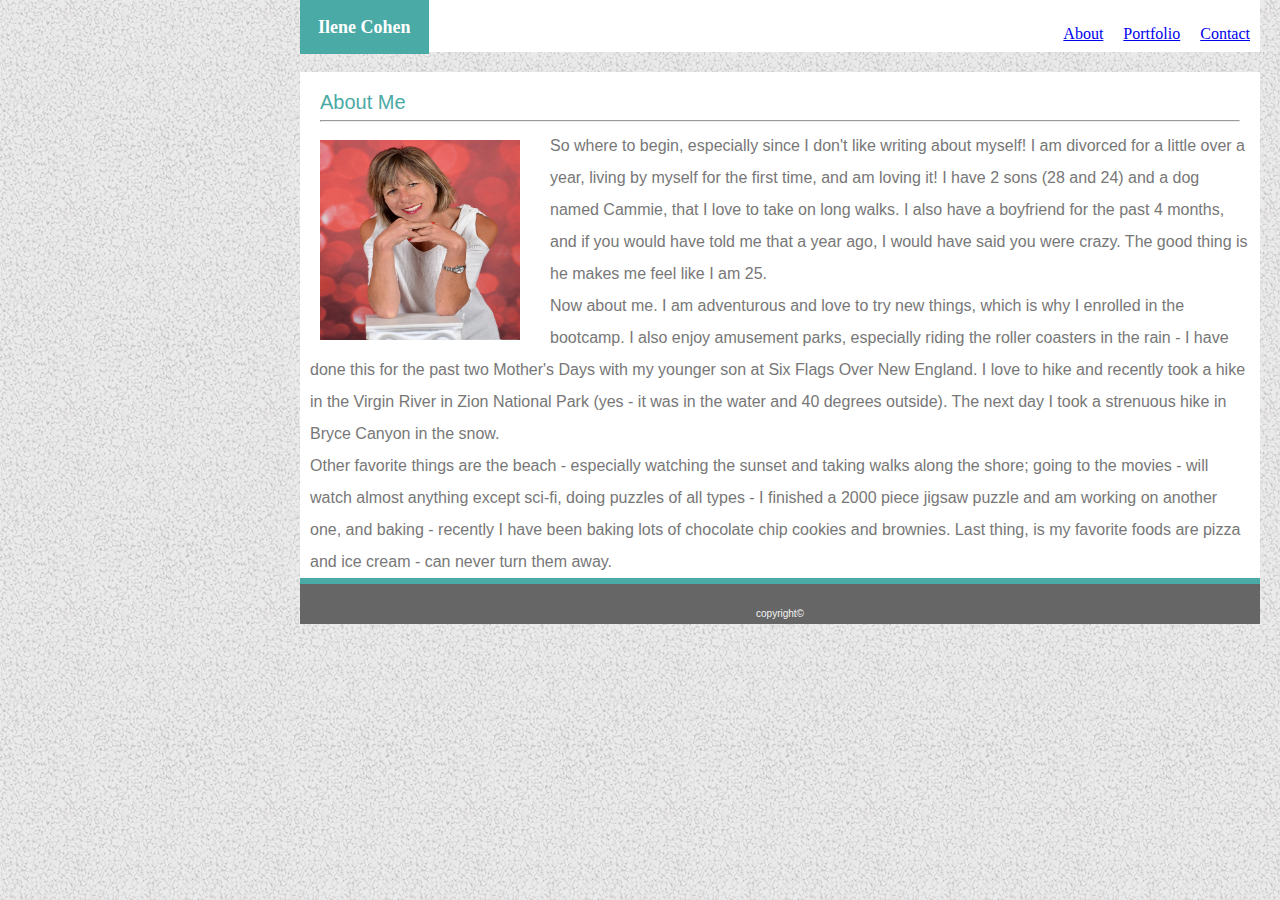
==== index.html @ 582e557c "ilene reposive - chad" ====
<!-- HW - week 1 - Basic Portfolio -->
<!DOCTYPE html>
<html lang="en-us">

<head>
  <meta name="viewport" content="width=device-width, initial-scale=1.0" charset="UTF-8">
  <title>About Ilene Cohen</title>

  <!-- Point to CSS style sheets -->
  <link rel="stylesheet" type="text/css" href="assets/css/reset.css">
  <link rel="stylesheet" type="text/css" href="assets/css/style.css">
 </head>


  <!-- heading of pages --> 
  
  <div id="mainheader"> 
    <header id="name">
     Ilene Cohen
   </header>
   <br>
   
  <!-- Nav Bar -->
  
    <ul>
        <li><a href="contact.html">Contact</a></li>
        <li><a href="portfolio.html">Portfolio</a></li> 
        <li><a href="index.html">About</a></li>   
    </ul>
  </div> 

   <body>
     
    <div id="maincontent">
      <p id="pagecontent">
        About Me
      </p>
    <!-- create line after -->
      <hr id="lineattop">

      <img id="bio-image" src="assets/images/4414550-Revised2.jpg" alt="Ilene Cohen">
      <div id="para">
        <p>
          So where to begin, especially since I don't like writing about myself! 
          I am divorced for a little over a year, living by myself for the first time, and am loving it!
          I have 2 sons (28 and 24) and a dog named Cammie, that I love to take on long walks.  I also have a boyfriend for the past
          4 months, and if you would have told me that a year ago, I would have said you were crazy. The good thing is he makes
          me feel like I am 25.  
          
        </p>       
      
       <p>Now about me.  I am adventurous and love to try new things, which is why I enrolled in the bootcamp. I also enjoy
        amusement parks, especially riding the roller coasters in the rain - I have done this for the past two Mother's Days with my
        younger son at Six Flags Over New England.  I love to hike and recently took a hike in the Virgin River in Zion National Park 
        (yes - it was in the water and 40 degrees outside). The next day I took a strenuous hike in Bryce Canyon in the snow.
       </p>

        <p>Other favorite things are the beach - especially watching the sunset and taking walks along the shore; going to the movies -
        will watch almost anything except sci-fi, doing puzzles of all types - I finished a 2000 piece jigsaw puzzle and 
        am working on another one, and baking - recently I have been baking lots of chocolate chip cookies and brownies. Last thing, is my
        favorite foods are pizza and ice cream - can never turn them away.
        </p>
      </div>
    </body>
  
    <div id="footerline">

    </div>
    <footer> 
      copyright&copy
    </footer>

  </div>

</body>

</html>
---- assets/css/style.css ----
/**
    * Basic Portfolio stylesheet
**/


* {
   box-sizing: border-box;
         
      }
/** 
    * body style
**/


body {
    font-family: "Arial", "Helvetica Neue", Helvetica, sans-serif;
    color: #777777;
    background-image: url("../images/gravel/gravel.png");
    border: #dddddd;
    width: 960px;
    margin-left: 300px;
    margin-right: 300px;
    margin-top: 0;
    padding-bottom: 100px;
        }


/** 
    * Main header style
**/

#mainheader {
    background: #ffffff;
    border: #cccccc;  
    font-family: 'Georgia', 'Times New Roman', Times, serif;  
       }

/** 
     *  name style
**/

#name {background: #4aaaa5;
    color: white;
    font-size: 18px;
    font-weight: bold;
    padding: 18px;
    float: left;
     }

/** 
     * navigation bar style
**/

ul {
    list-style-type: none;
    margin: 0;
    padding: 0;
    overflow: hidden;
    }

li {
    float: right;
}

li a {
        display: block; 
        padding: 10px;
    }

/** 
   * main content style
**/
#maincontent {
    background: #ffffff;
    border: #dddddd;
     
}
/**
  * under header style
**/
#pagecontent {
    color: #4aaaa5;
    background: #ffffff;
    font-size: 20px;
    margin-left: 20px;
    margin-top: 20px;
    margin-right: 20px;
    padding-top: 20px;
    clear: both; 
      }

#bio-image {
    width: 200px;
    height: 200px;
    margin-top: 10px;
    margin-right: 20px;
    margin-left: 20px;
    float: left;
}
/** 
line color 
**/
hr {
   background-color: #4aaaa5;
   margin-left: 20px;
   margin-right: 20px;
    }
/** 
    *paragraph style
**/
#para {
    position: relative;
    left: 10px;
    font-size: 16px;
    margin-right: 20px;
    line-height: 2;
    }

/** 
    * form style
**/
#formcontent {
    margin-top: 10px;
    margin-right: 20px;
    margin-left: 20px;
        }
input {
    width: 100%;
}

/** message box **/
textarea {
    height: 150px;
    width: 100%;
}

/**
    * submit button style
**/
button {
    background: #4aaaa5;
    color: white;
    padding: 10px;
    margin-top: 10px;
    margin-left: 20px;
    margin-bottom: 10px;
}
/** 
      *picture styles
**/
#pictures {
    margin-top: 10px;
    margin-left: 20px;
    margin-right: 20px;
    padding-bottom: 300px;
        }

#piccontainer {
    display: flex;
    flex-direction: column;
    flex-wrap: wrap;
    height: 300px;
    max-height: 400px;
}
div#piccontainer figure {
    position: relative;
    width: 33.3%
    }

figcaption {
    position: absolute;
    bottom: 5px;
    background-color: #4aaaa5;
    color: white;
    padding-top: 5px;
    padding-bottom: 5px; 
    margin-left: 0px;
    margin-bottom: 5px;
    width: 100%;
    text-align: center;
}

figure img {
    max-width: 100%;
}
    
}
.txtbottomcenter {
    position: absolute;
    bottom: 5px;
    background-color: #4aaaa5;
    color: white;
    padding-top: 5px;
    padding-bottom: 5px; 
    margin-left: 0px;
    width: 100%;
    text-align: center;
    }

/**
   * footer style
**/

footer {
        background: #666666;
        text-align: center;
        font-size: 10px;
        padding-top: 25px;
        padding-bottom: 5px;
        color: whitesmoke;
        }

/** 
    * extra footer line
**/
#footerline {
    background: #4aaaa5;
    padding: 3px; 
    margin-bottom: -100;
}
/** 
    * These rules take effect when the browser's width
    is either 980px or less.
**/
@media screen and (max-width: 980px) {
/* The header will be fixed, body is left with wide margin */
  
    body {
    margin-left: 20px;
    margin-top: 20px;
    padding-left: 20px;
    padding-right: 400px;
                    }

 /** 
    * Main header style
**/

    #mainheader {
      width: 60%; 
      position: fixed;
      top: 0;
       }
    a {
    float: left;
    display: block;
    text-align: center;
    
}
     #name {
        margin-left: 20px;
        float: left;
            }

     #maincontent {
        margin-left: 20px;
        padding-left: 20px;
        margin-right: 100px;
        overflow: hidden;
         } 

    #pagecontent {
    margin-left: 20px;
    margin-top: 20px;
    padding-top: 20px;
    margin-right: 100px;
    overflow: hidden;
    clear: both; 
      }

    #bio-image {
    width: 100px;
    height: 100px;
    margin-top: 10px;
    margin-left: 20px;
    overflow: hidden
}
/** 
line color 
**/
    hr {
   background-color: #4aaaa5;
   margin-left: 20px;
   margin-right: 60px;
   overflow: hidden; 
    }

    #para {
    position: relative;
    font-size: 12px;
    margin-left: 20px;
    margin-right: 100px;
    line-height: 2;
    margin-bottom: 10px;
    padding: 0px;
    
           }

/** 
    *These rules take effect when the browser's width
    is either 768px or less.
**/
@media screen and (max-width: 768px) {
/* The header will be fixed and body left and takes up screen*/
* The header will be fixed, body is left with wide margin */
  
    body {
    margin-left: 10px;
    margin-top: 20px;
         }

 /** 
    * Main header style
**/
#mainheader {
    width: 60%; 
    position: fixed;
    top: 0;
     }

  a {
  float: left;
  display: block;
  text-align: center;
     }

   #name {
      margin-left: 20px;
      float: left;
      font-size: 20px;
      padding: 30px;
          }
    

     #maincontent {
        margin-left: 25px;
        padding-left: 0px;
        margin-right: 0px; 
        margin-top: 100px;
         overflow: hidden;
         } 

    #pagecontent {
    margin-left: 10px;
    margin-top: 20px;
    padding-top: 20px;
    overflow: hidden;
    clear: both; 
      }

    #bio-image {
    width: 300px;
    height: 300px;
    margin-top: 10px;
    margin-right: 0px;
    margin-left: 20px;
    overflow: hidden;
    float: left;
}
/** 
line color 
**/
    hr {
   background-color: #4aaaa5;
   margin-left: 10px;
   margin-right: 0px;
    }

    #para {
    position: relative;
    font-size: 12px;
    margin-left: 20px;
    line-height: 2;
    margin-bottom: 10px;
    padding: 0px;
    margin-right: 20px;
           }
}
/** 
    * These rules take effect when the browser's width
    is either 640px or less.
**/
@media screen and (max-width: 640px) {
/* The header will be staic */

body {
    margin-left: 10px;
    margin-top: 20px;
         }

 /** 
    * Main header style
**/

    #mainheader {
    /** background-color: blue; **/
       overflow: hidden;
    /** padding: 90px 10px; **/
        
       
       
              }

     #name {
        text-align: center;
        width: 100%;
        margin: 0px;
        font-size: 30px;
        overflow: hidden;
        
      
       
        
            }
    
    #mainheader ul {
        width: 100%;
        overflow: hidden;
        text-align: center;
        /** background-color: purple; **/
        padding-right: 175px;
        padding-left: 0px;  
        padding-bottom: 0px; 
        padding-top: 10px;
        font-size: 20px;
        display: block;
    
        
          
    }
     #maincontent {
        margin-left: 20px;
        padding-left: 10px;
        margin-right: 10px;
        margin-top: 100px;
       padding-top: 10px; 
       
     /**   background-color: green; **/
        width: 100%;
         } 

    #pagecontent {
    margin-left: 10px;
    margin-right: 10px;
    margin-top: 50px;
    clear: both;
    padding-top: 20px; 
    font-size: 30px;
    overflow: hidden;
    background-color: yellow;
    
        }

    #bio-image {
    width: 300px;
    height: 400px;
    margin-top: 20px;
    margin-right: 20px;
    margin-left: 20px;
    padding-right: 20px;
    width: 95%;
    clear: both;
    
    
}
/** 
line color 
**/
    hr {
   background-color: #4aaaa5;
   margin-left: 10px;
   margin-right: 20px;
    }

    #para {
    font-size: 18px;
    margin-left: 10px;
    line-height: 2;
    margin-bottom: 10px;
    margin-right: 20px;
    padding: 20px;
   

    
    
           }


}
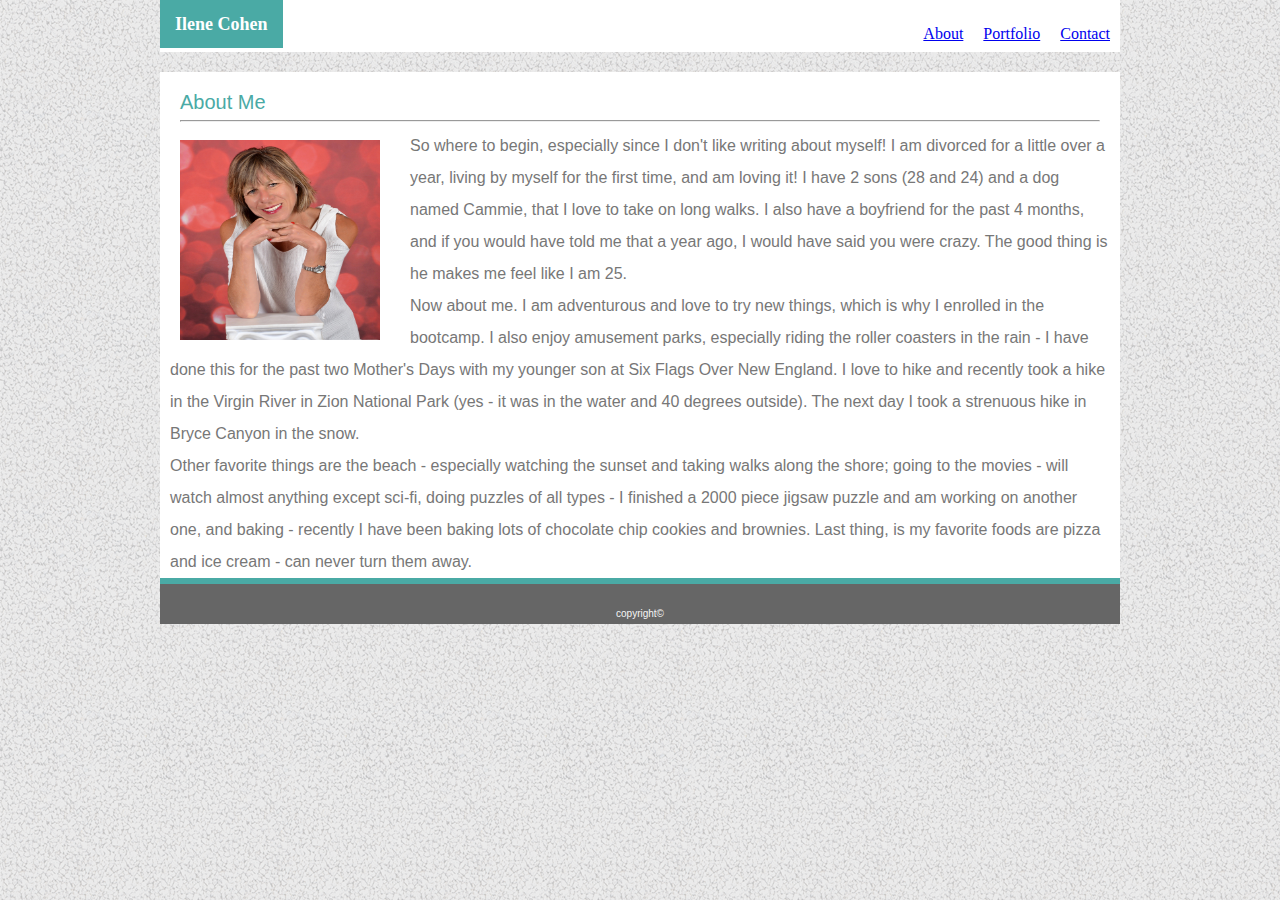
==== commit 55829500: "h2 final" ====
--- a/index.html
+++ b/index.html
@@ -1,4 +1,4 @@
-<!-- HW - week 1 - Basic Portfolio -->
+<!-- HW - week 2 - Responsive Portfolio -->
 <!DOCTYPE html>
 <html lang="en-us">
 
@@ -29,7 +29,7 @@
     </ul>
   </div> 
 
-   <body>
+   <body class = "thebody">
      
     <div id="maincontent">
       <p id="pagecontent">
--- a/assets/css/style.css
+++ b/assets/css/style.css
@@ -18,8 +18,7 @@
     background-image: url("../images/gravel/gravel.png");
     border: #dddddd;
     width: 960px;
-    margin-left: 300px;
-    margin-right: 300px;
+margin: 0 auto;
     margin-top: 0;
     padding-bottom: 100px;
         }
@@ -43,7 +42,7 @@
     color: white;
     font-size: 18px;
     font-weight: bold;
-    padding: 18px;
+    padding: 15px;
     float: left;
      }
 
@@ -71,6 +70,7 @@
    * main content style
 **/
 #maincontent {
+margin:20px auto;
     background: #ffffff;
     border: #dddddd;
      
@@ -184,7 +184,7 @@
     max-width: 100%;
 }
     
-}
+
 .txtbottomcenter {
     position: absolute;
     bottom: 5px;
@@ -226,10 +226,8 @@
 /* The header will be fixed, body is left with wide margin */
   
     body {
-    margin-left: 20px;
-    margin-top: 20px;
-    padding-left: 20px;
-    padding-right: 400px;
+        max-width: 768px;
+    margin: 0 auto;
                     }
 
  /** 
@@ -237,25 +235,27 @@
 **/
 
     #mainheader {
-      width: 60%; 
-      position: fixed;
+        margin: 0 auto;
+
+/* margin: 20 auto; */
+      /* width: 60%;  */
+      /* position: fixed; */
       top: 0;
        }
+
     a {
     float: left;
     display: block;
     text-align: center;
-    
-}
+        }
      #name {
         margin-left: 20px;
         float: left;
             }
 
      #maincontent {
-        margin-left: 20px;
-        padding-left: 20px;
-        margin-right: 100px;
+
+margin: 20px auto;
         overflow: hidden;
          } 
 
@@ -274,14 +274,14 @@
     margin-top: 10px;
     margin-left: 20px;
     overflow: hidden
-}
+    }
 /** 
 line color 
 **/
     hr {
    background-color: #4aaaa5;
    margin-left: 20px;
-   margin-right: 60px;
+   margin-right: 50px;
    overflow: hidden; 
     }
 
@@ -293,52 +293,132 @@
     line-height: 2;
     margin-bottom: 10px;
     padding: 0px;
-    
            }
-
+/** 
+    * form style
+**/
+#formcontent {
+    margin-top: 70px;
+    margin-right: 0px;
+    margin-left: 30px;
+    overflow: hidden;
+    padding-left: 0px;
+        }
+input {
+    width: 90%;
+    margin-top: 40px;
+    padding-top: 35px;
+}
+    
+           /** message box **/
+    textarea {
+    height: 150px;
+    width: 90%;
+    margin-top: 40px;
+    }   
+     #pictures {
+            margin-top: 10px;
+            margin-left: 10px;
+            margin-right: 0px;
+            overflow: hidden;
+            padding-top: 10px;
+         }
+        
+        #piccontainer {
+            display: flex;
+            flex-direction: column;
+            flex-wrap: wrap;
+            height: 300px;
+            max-height: 400px;
+            width: 100%;
+        }
+        div#piccontainer figure {
+            position: relative;
+            width: 45%;
+            margin-top: 20px;
+            margin-left: 10px;
+            margin-right: 10px;
+            overflow:hidden;
+            }
+        
+        figcaption {
+            position: absolute;
+            bottom: 5px;
+            background-color: #4aaaa5;
+            color: white;
+            padding-top: 5px;
+            padding-bottom: 5px; 
+            margin-left: 0px;
+            margin-bottom: 5px;
+            width: 100%;
+            text-align: center;
+        }
+        
+        figure img {
+            max-width: 100%;
+        }
+    
+        .txtbottomcenter {
+            position: absolute;
+            bottom: 5px;
+            background-color: #4aaaa5;
+            color: white;
+            padding-top: 5px;
+            padding-bottom: 5px; 
+            margin-left: 0px;
+            width: 100%;
+            text-align: center;
+            }
+   }
 /** 
     *These rules take effect when the browser's width
     is either 768px or less.
 **/
 @media screen and (max-width: 768px) {
-/* The header will be fixed and body left and takes up screen*/
-* The header will be fixed, body is left with wide margin */
+    /* The header will be fixed and body left and takes up screen*/
+/* * The header will be fixed, body is left with wide margin */ */
   
-    body {
-    margin-left: 10px;
+body {
+    max-width: 400px;
+    /* margin: 20 auto; */
+/* margin-left: 10px; */
+margin-top: 200px;
     margin-top: 20px;
          }
 
+
+        .thebody{
+            margin:0 auto;
+            max-width: 640px; 
+        }
  /** 
     * Main header style
 **/
-#mainheader {
-    width: 60%; 
-    position: fixed;
+    #mainheader {
+
+    /* width: 60%;  */
+    /* position: fixed; */
     top: 0;
      }
 
-  a {
-  float: left;
-  display: block;
-  text-align: center;
+    a {
+        float: left;
+        display: block;
+        text-align: center;
      }
 
    #name {
       margin-left: 20px;
       float: left;
       font-size: 20px;
-      padding: 30px;
-          }
-    
-
-     #maincontent {
-        margin-left: 25px;
-        padding-left: 0px;
-        margin-right: 0px; 
-        margin-top: 100px;
+      padding: 15px;
+    }
+
+    #maincontent {
+
+margin: 20px auto;
          overflow: hidden;
-         } 
+     } 
 
     #pagecontent {
     margin-left: 10px;
@@ -356,15 +436,15 @@
     margin-left: 20px;
     overflow: hidden;
     float: left;
-}
+    }
 /** 
 line color 
 **/
     hr {
-   background-color: #4aaaa5;
-   margin-left: 10px;
-   margin-right: 0px;
-    }
+     background-color: #4aaaa5;
+    margin-left: 10px;
+    margin-right: 0px;
+     }
 
     #para {
     position: relative;
@@ -375,6 +455,83 @@
     padding: 0px;
     margin-right: 20px;
            }
+/** 
+    * form style
+**/
+#formcontent {
+    margin-top: 70px;
+    margin-right: 0px;
+    margin-left: 30px;
+    overflow: hidden;
+    padding-left: 0px;
+        }
+input {
+    width: 90%;
+    margin-top: 30px;
+    padding-top: 30px;
+}
+
+/** message box **/
+textarea {
+    height: 150px;
+    width: 90%;
+    margin-top: 55px;
+}
+#pictures {
+    margin-top: 70px;
+    margin-left: 30px;
+    margin-right: 0px;
+    overflow: hidden;
+ }
+
+#piccontainer {
+    display: flex;
+    flex-direction: column;
+    flex-wrap: wrap;
+    height: 300px;
+    max-height: 400px;
+    
+}
+div#piccontainer figure {
+    position: relative;
+    width: 100%;
+    margin-top: 20px;
+    margin-left: 10px;
+    margin-right: 10px;
+    overflow:hidden;
+  
+    }
+
+figcaption {
+    position: absolute;
+    bottom: 5px;
+    background-color: #4aaaa5;
+    color: white;
+    padding-top: 5px;
+    padding-bottom: 5px; 
+    margin-left: 0px;
+    margin-bottom: 5px;
+    width: 100%;
+    text-align: center;
+}
+
+figure img {
+    max-width: 100%;
+}
+    
+
+.txtbottomcenter {
+    position: absolute;
+    bottom: 5px;
+    background-color: #4aaaa5;
+    color: white;
+    padding-top: 5px;
+    padding-bottom: 5px; 
+    margin-left: 0px;
+    width: 100%;
+    text-align: center;
+    }
+
 }
 /** 
     * These rules take effect when the browser's width
@@ -384,21 +541,22 @@
 /* The header will be staic */
 
 body {
-    margin-left: 10px;
+    max-width: 380px;
     margin-top: 20px;
          }
 
+         .thebody{
+             margin:0 auto;
+            max-width: 420px;
+
+         }
+
  /** 
     * Main header style
 **/
 
     #mainheader {
-    /** background-color: blue; **/
        overflow: hidden;
-    /** padding: 90px 10px; **/
-        
-       
-       
               }
 
      #name {
@@ -407,35 +565,23 @@
         margin: 0px;
         font-size: 30px;
         overflow: hidden;
-        
+            }
+    
+    #mainheader ul {
+    
       
-       
-        
-            }
-    
-    #mainheader ul {
-        width: 100%;
-        overflow: hidden;
-        text-align: center;
-        /** background-color: purple; **/
-        padding-right: 175px;
-        padding-left: 0px;  
+  
+       width:100%;
+        padding-right: 80px;
         padding-bottom: 0px; 
         padding-top: 10px;
         font-size: 20px;
-        display: block;
-    
-        
-          
+      
     }
      #maincontent {
-        margin-left: 20px;
-        padding-left: 10px;
-        margin-right: 10px;
-        margin-top: 100px;
+
+        margin: 20px auto;
        padding-top: 10px; 
-       
-     /**   background-color: green; **/
         width: 100%;
          } 
 
@@ -447,7 +593,6 @@
     padding-top: 20px; 
     font-size: 30px;
     overflow: hidden;
-    background-color: yellow;
     
         }
 
@@ -479,15 +624,98 @@
     margin-bottom: 10px;
     margin-right: 20px;
     padding: 20px;
-   
-
-    
-    
-           }
-
-
-}
-
-
-
-
+    }
+    #pictures {
+        margin-top: 40px;
+        margin-left: 30px;
+        margin-right: 0px;
+        overflow: hidden;
+        padding-left: 0px; 
+     }
+    
+    #piccontainer {
+        display: flex;
+        flex-direction: column;
+        flex-wrap: wrap;
+        height: 300px;
+        max-height: 400px;
+        width: 100%;
+        
+    }
+    div#piccontainer figure {
+        position: relative;
+        width: 45%;
+        margin-top: 20px;
+        margin-left: 10px;
+        overflow:hidden;
+        
+        }
+    
+    figcaption {
+        position: absolute;
+        bottom: 5px;
+        background-color: #4aaaa5;
+        color: white;
+        padding-top: 5px;
+        padding-bottom: 5px; 
+        margin-left: 0px;
+        margin-bottom: 5px;
+        width: 100%;
+        text-align: center;
+    }
+    
+    figure img {
+        max-width: 100%;
+    }
+    
+    .txtbottomcenter {
+        position: absolute;
+        bottom: 5px;
+        background-color: #4aaaa5;
+        color: white;
+        padding-top: 5px;
+        padding-bottom: 5px; 
+        margin-left: 0px;
+        width: 100%;
+        text-align: center;
+        }
+/** 
+    * form style
+**/
+#formcontent {
+    margin-top: 40px;
+    margin-right: 0px;
+    margin-left: 30px;
+    overflow: hidden;
+    padding-left: 0px;
+        }
+input {
+    width: 90%;
+    margin-top: 35px;
+    padding-top: 30px;
+}
+
+/** message box **/
+textarea {
+    height: 150px;
+    width: 90%;
+    margin-top: 80px;
+}
+
+/**
+    * submit button style
+**/
+button {
+    background: #4aaaa5;
+    color: white;
+    padding: 10px;
+    margin-top: 10px;
+    margin-left: 20px;
+    margin-bottom: 10px;
+}
+
+}
+
+
+
+
